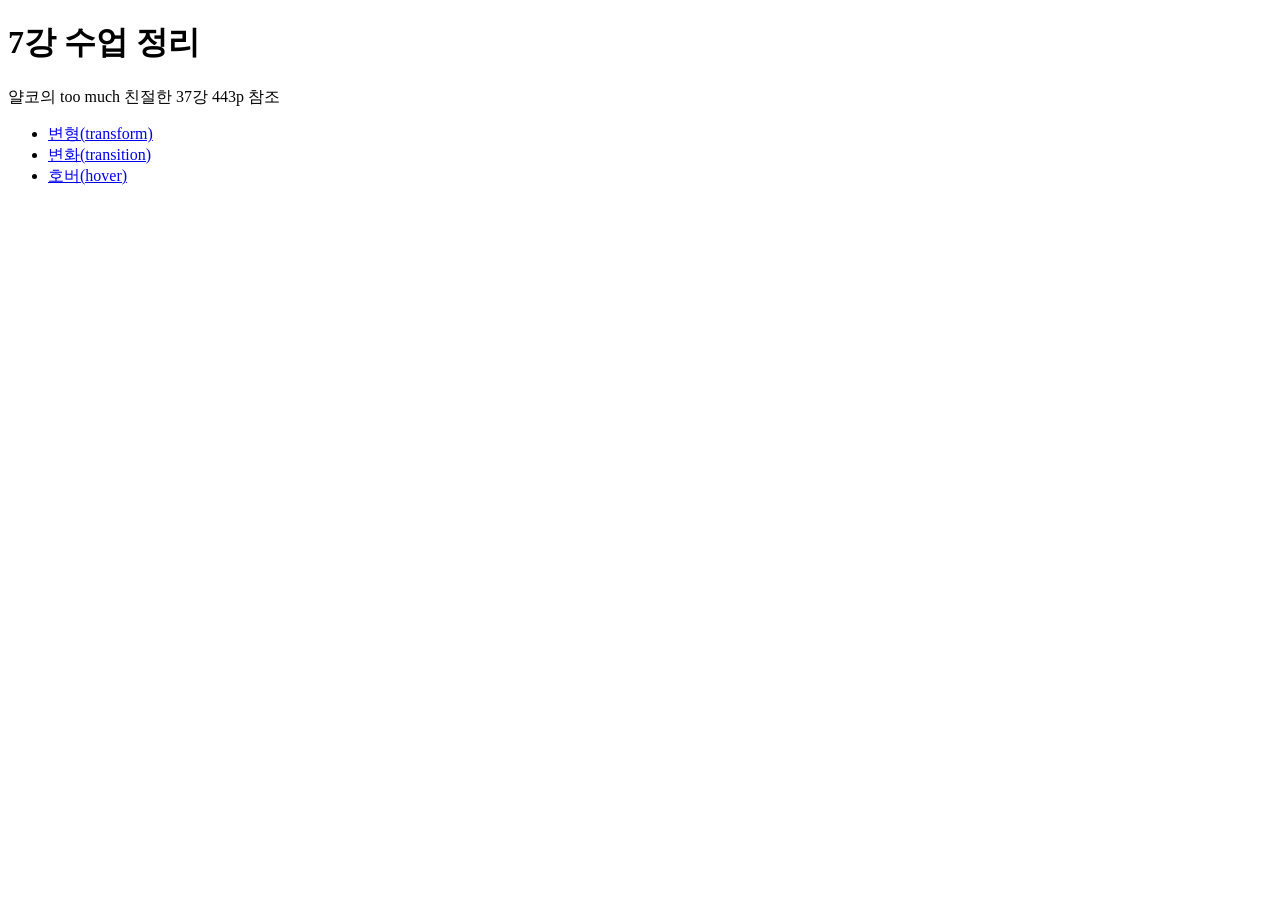
==== index.html @ ba0e49c2 "first" ====
<!doctype html>
<html lang="en">
  <head>
    <meta charset="UTF-8" />
    <meta name="viewport" content="width=device-width, initial-scale=1.0" />
    <title>261007 변형과 애니메이션</title>
  </head>
  <body>
    <h1>7강 수업 정리</h1>
    <p>얄코의 too much 친절한 37강 443p 참조</p>
    <ul>
      <li><a href="transform.html" target="_blank">변형(transform)</a></li>
      <li><a href="transition.html" target="_blank">변화(transition)</a></li>
      <li><a href="hover_ex.html" target="_blank">호버(hover)</a></li>
    </ul>
  </body>
</html>
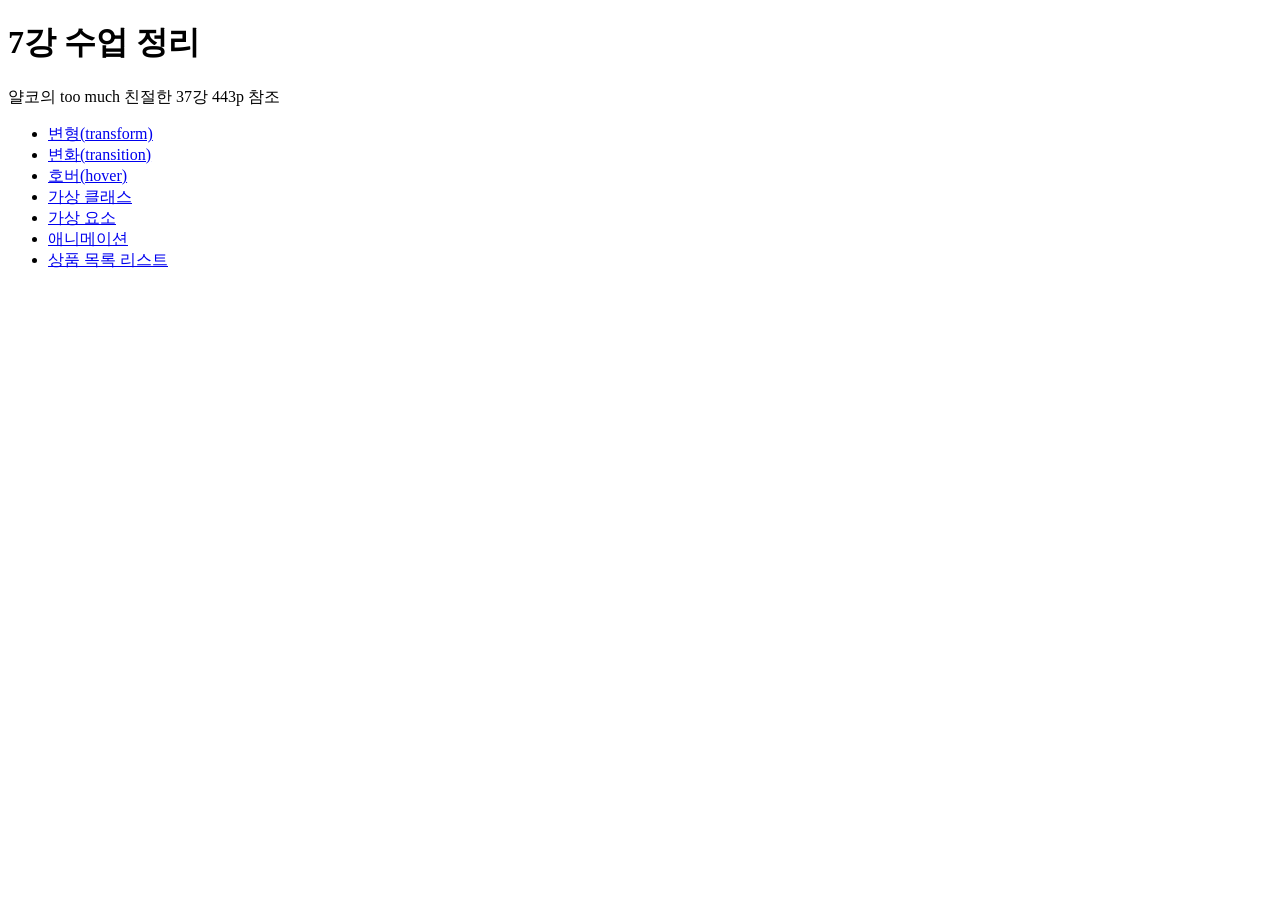
==== commit 3fcf4f35: "product" ====
--- a/index.html
+++ b/index.html
@@ -1,5 +1,5 @@
 <!doctype html>
-<html lang="en">
+<html lang="ko">
   <head>
     <meta charset="UTF-8" />
     <meta name="viewport" content="width=device-width, initial-scale=1.0" />
@@ -12,6 +12,10 @@
       <li><a href="transform.html" target="_blank">변형(transform)</a></li>
       <li><a href="transition.html" target="_blank">변화(transition)</a></li>
       <li><a href="hover_ex.html" target="_blank">호버(hover)</a></li>
+      <li><a href="pseudo_class.html" target="_blank">가상 클래스</a></li>
+      <li><a href="pesudo_element.html" target="_blank">가상 요소</a></li>
+      <li><a href="animation.html" target="_blank">애니메이션</a></li>
+      <li><a href="product_list.html" target="_blank">상품 목록 리스트</a></li>
     </ul>
   </body>
 </html>
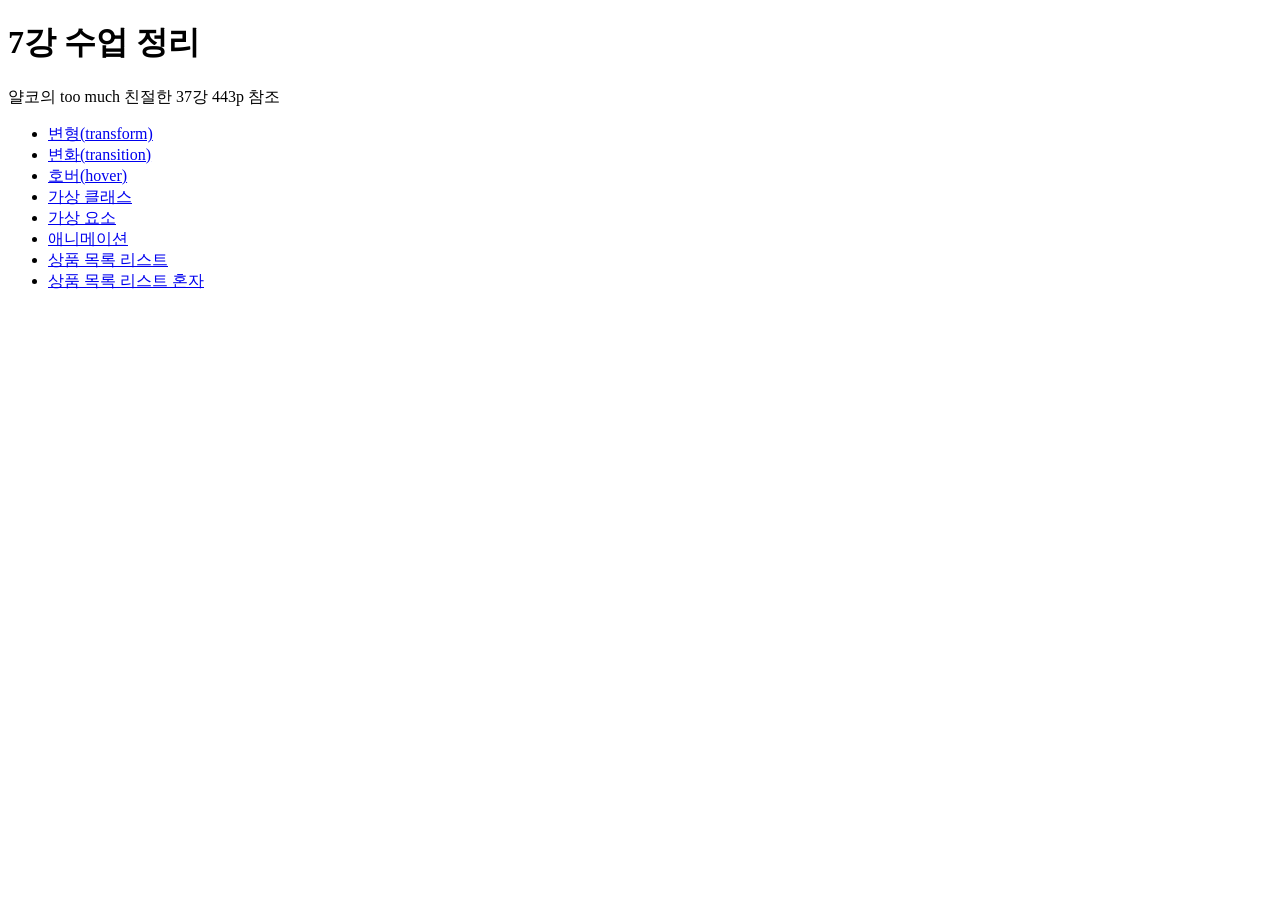
==== commit 620b1b6e: "직접 만들기" ====
--- a/index.html
+++ b/index.html
@@ -16,6 +16,11 @@
       <li><a href="pesudo_element.html" target="_blank">가상 요소</a></li>
       <li><a href="animation.html" target="_blank">애니메이션</a></li>
       <li><a href="product_list.html" target="_blank">상품 목록 리스트</a></li>
+      <li>
+        <a href="product_list_self.html" target="_blank"
+          >상품 목록 리스트 혼자</a
+        >
+      </li>
     </ul>
   </body>
 </html>
